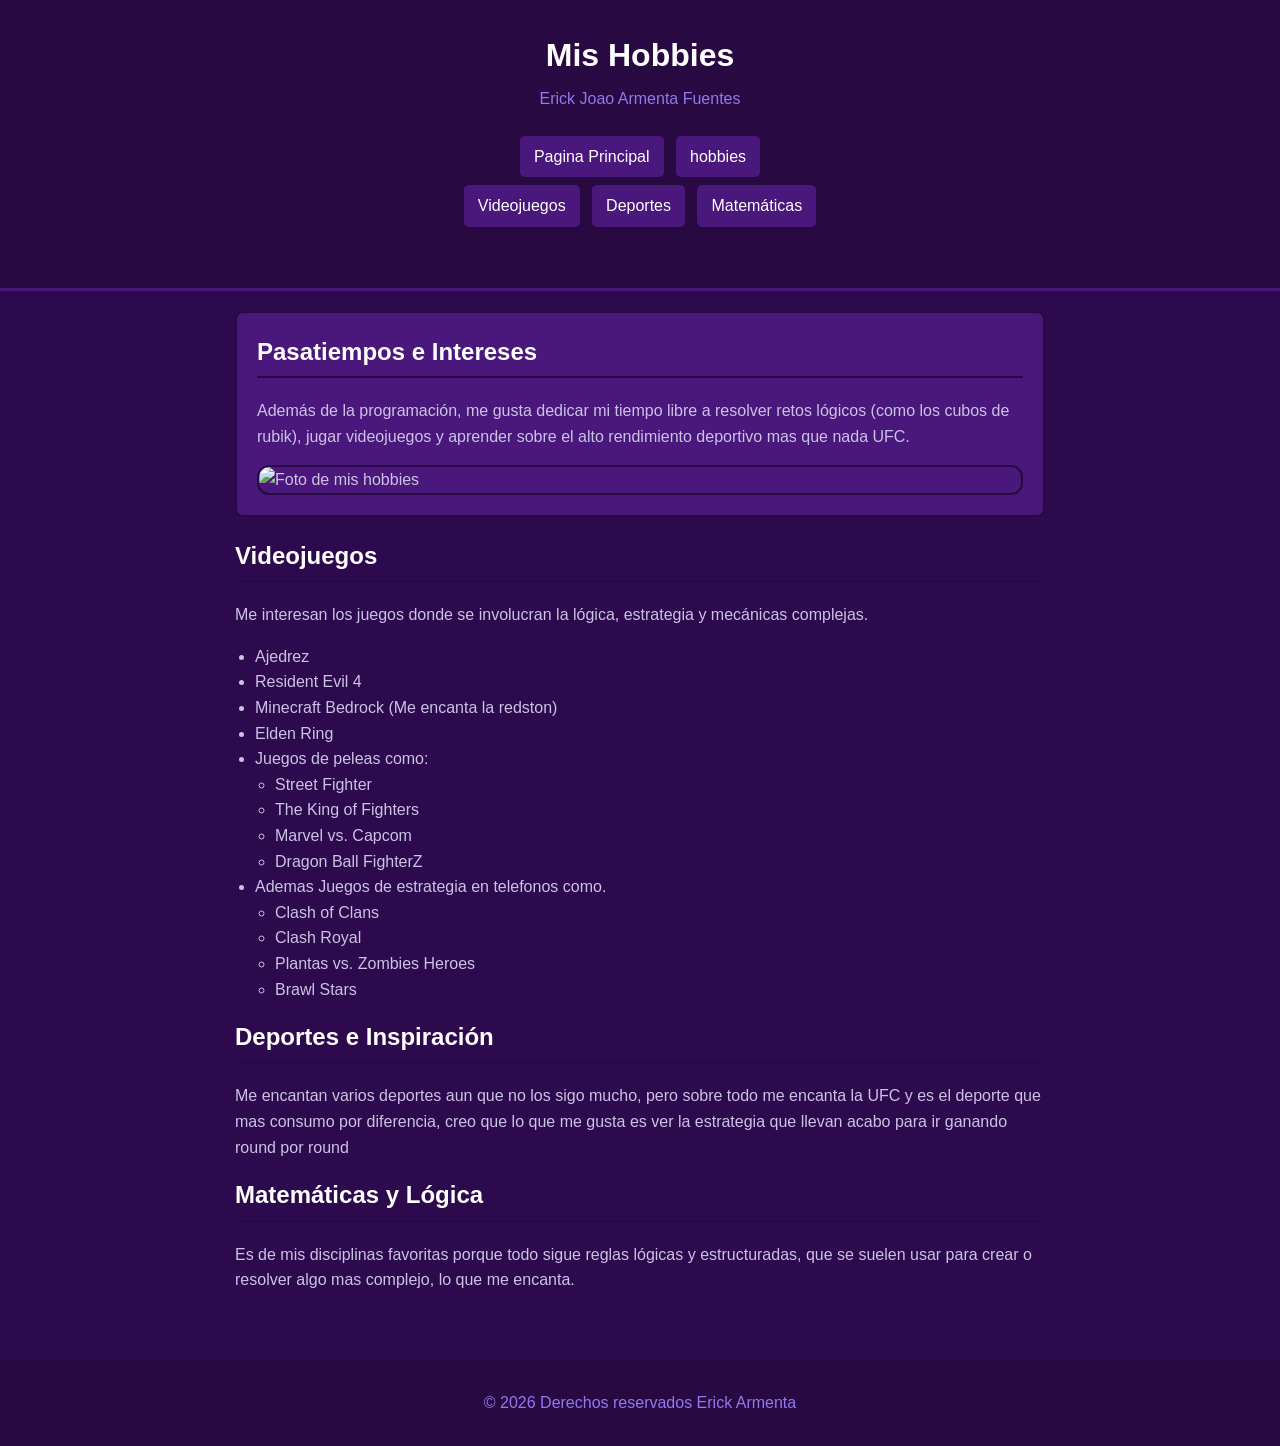
==== MiPrimerServidorDeAplicacion/MiPrimerServidorDeAplicacion/src/main/resources/static/hobbies.html @ 212ccfe5 "Spring Boot, HTML y CSS Se agrego todo el servidor de Spring Boot con el HTML y el CSS de la pagina " ====
<!DOCTYPE html>
<html lang="es">
    <head>
        <meta charset="UTF-8">
        <meta name="viewport" content="width=device-width, initial-scale=1.0">
        <meta name="description" content="Pasatiempos y hobbies de Erick Armenta">
        <meta name="keywords" content="hobbies, pasatiempos, intereses">
        <meta name="author" content="Erick Joao Armenta Fuentes">
        <meta name="robots" content="index, follow">
        <title>Mis Hobbies</title>
        <link rel="shortcut icon" href="favicon.ico" type="image/x-icon">

        <link rel="stylesheet" href="css/styles.css">
    </head>
    <body>
    <header>
        <h1 id="titulo-principal" class="title">Mis Hobbies</h1>
        <p>Erick Joao Armenta Fuentes</p>
        <nav>
            <a href="index.html">Pagina Principal</a>
            <a href="hobbies.html">hobbies</a>
        </nav>
        <nav>
            <a href="#videojuegos">Videojuegos</a>
            <a href="#deportes">Deportes</a>
            <a href="#matematicas">Matemáticas</a>
        </nav>
        <h2></h2>
    </header>
    <main>
        <section id="sobre-mi" class="destacado">
            <h2>Pasatiempos e Intereses</h2>
            <p>Además de la programación, me gusta dedicar mi tiempo libre a resolver retos lógicos (como los cubos de rubik), jugar videojuegos y aprender sobre el alto rendimiento deportivo mas que nada UFC.</p>
            <img src="./images/Hobbies.png" alt="Foto de mis hobbies" class="foto-hobbies">
        </section>

        <section id="videojuegos">
            <h2>Videojuegos</h2>
            <p>Me interesan los juegos donde se involucran la lógica, estrategia y mecánicas complejas.</p>
            <ul>
                <li>Ajedrez</li>
                <li>Resident Evil 4</li>
                <li>Minecraft Bedrock (Me encanta la redston)</li>
                <li>Elden Ring</li>
                <li>Juegos de peleas como:</li>
                <ul>
                    <li>Street Fighter</li>
                    <li>The King of Fighters</li>
                    <li>Marvel vs. Capcom</li>
                    <li>Dragon Ball FighterZ</li>
                </ul>
                <li>Ademas Juegos de estrategia en telefonos como.</li>
                <ul>
                    <li>Clash of Clans</li>
                    <li>Clash Royal</li>
                    <li>Plantas vs. Zombies Heroes</li>
                    <li>Brawl Stars</li>
                </ul>
            </ul>
        </section>

        <section id="deportes">
            <h2>Deportes e Inspiración</h2>
            <p>Me encantan varios deportes aun que no los sigo mucho, pero sobre todo me encanta la UFC y es el deporte que mas consumo por diferencia, creo que lo que me gusta es ver la estrategia que llevan acabo para ir ganando round por round</p>
        </section>

        <section id="matematicas">
            <h2>Matemáticas y Lógica</h2>
            <p>Es de mis disciplinas favoritas porque todo sigue reglas lógicas y estructuradas, que se suelen usar para crear o resolver algo mas complejo, lo que me encanta.</p>
        </section>
    </main>
    <footer>
        <p>&copy; 2026 Derechos reservados Erick Armenta</p>
    </footer>
    </body>
</html>
---- MiPrimerServidorDeAplicacion/MiPrimerServidorDeAplicacion/src/main/resources/static/css/styles.css ----
* {
    box-sizing: border-box;
}

body {
    font-family: Arial, sans-serif;
    background-color: #2d0a4e;
    color: #cbc3e3;
    line-height: 1.6;
    margin: 0;
    padding: 0;
}

header {
    background-color: #280942;
    text-align: center;
    padding: 30px 20px;
    border-bottom: 3px solid #4a177c;
}

header h1 {
    margin: 0;
    color: #ffffff;
}

header p {
    margin: 5px 0 20px 0;
    color: #9378ef;
}

nav a {
    color: #ffffff;
    background-color: #4a177c;
    text-decoration: none;
    padding: 8px 14px;
    margin: 4px;
    display: inline-block;
    border-radius: 5px;
}

nav a:hover {
    background-color: #6552a8;
}

main {
    max-width: 850px;
    margin: 0 auto;
    padding: 20px;
}

#sobre-mi, #habilidades, #formacion, #proyectos, #contacto {
    background-color: #4a177c;
    border: 2px solid #280942;
    border-radius: 8px;
    padding: 20px;
    margin-bottom: 20px;
}

h1, h2, h3 {
    color: #ffffff;
    margin-top: 0;
}

h2 {
    border-bottom: 2px solid #280942;
    padding-bottom: 5px;
}

a {
    color: #bfa8ff;
    text-decoration: none;
}

a:hover {
    text-decoration: underline;
}

.destacado {
    border-left: 5px solid #9378ef;
}

.contenedor-sobre-mi {
    display: flex;
    align-items: center;
    gap: 20px;
    margin-top: 15px;
}

.foto-perfil {
    width: 140px;
    height: 140px;
    object-fit: cover;
    border-radius: 50%;
    border: 3px solid #9378ef;
    flex-shrink: 0;
}

.foto-hobbies {
    width: 100%;
    height: auto;
    border-radius: 12px;
    border: 2px solid #280942;
    display: block;
    margin-top: 15px;
}

ul, ol {
    padding-left: 20px;
}

.tabla-bonita {
    width: 100%;
    border-collapse: collapse;
    margin-top: 10px;
}

.tabla-bonita th, .tabla-bonita td {
    border: 1px solid #280942;
    padding: 10px;
    text-align: left;
}

.tabla-bonita th {
    background-color: #280942;
    color: #ffffff;
}

#contacto a {
    display: block;
    margin-bottom: 8px;
}

footer {
    text-align: center;
    padding: 15px;
    background-color: #280942;
    color: #9378ef;
    margin-top: 30px;
}
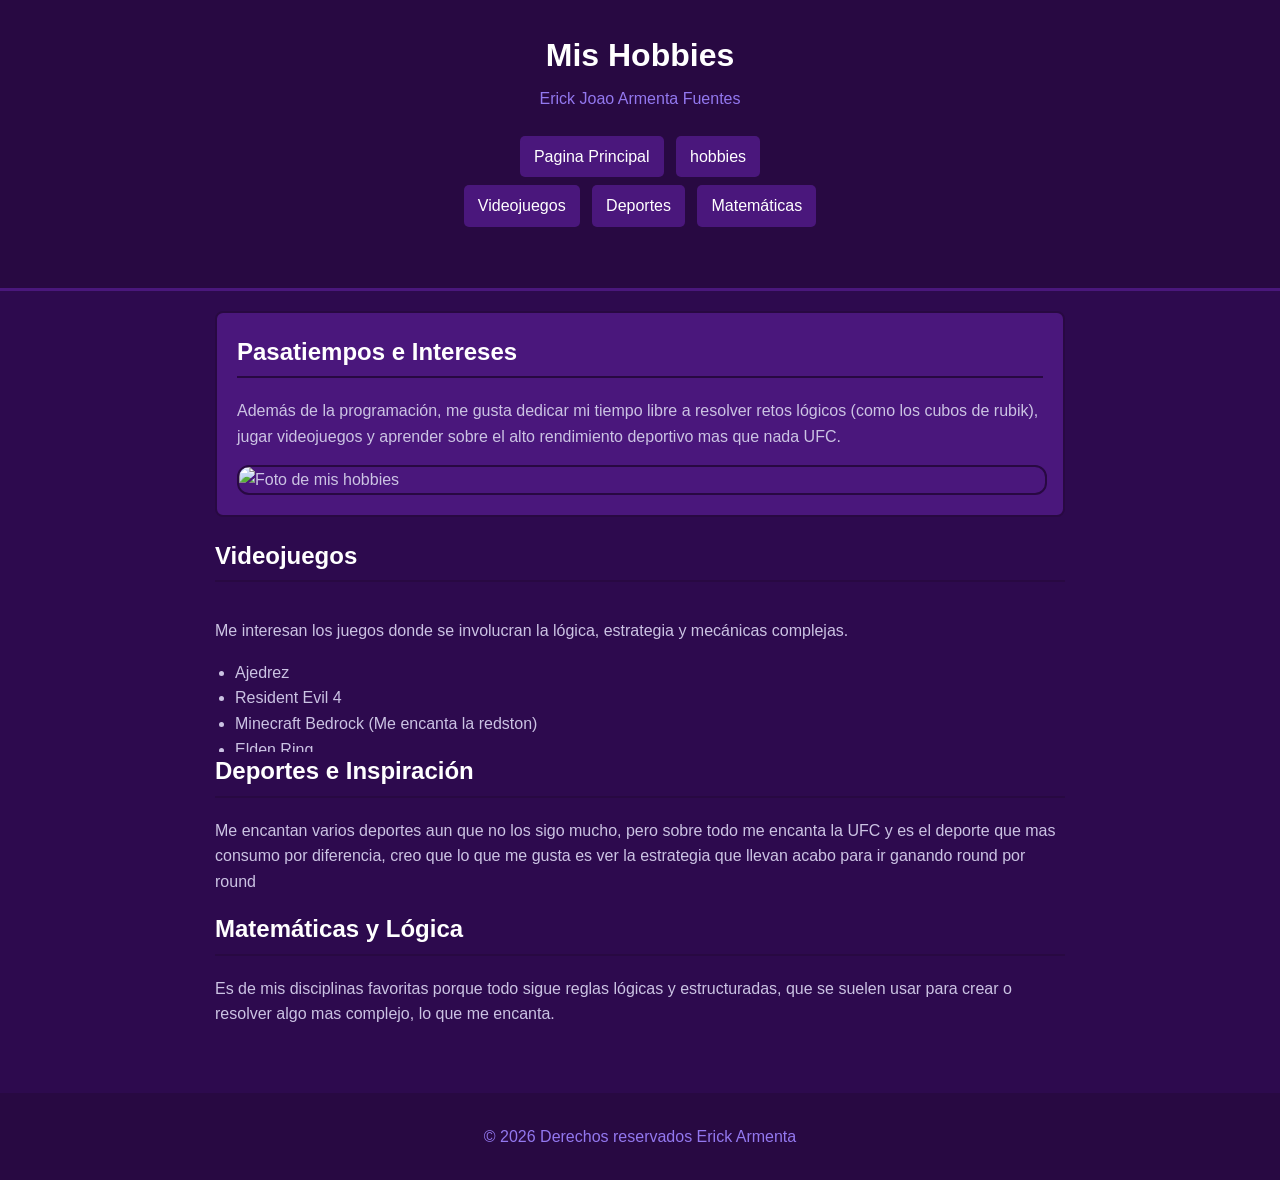
==== commit 4a06d7e4: "cambios de lo aprendido Se actualizo para aplicar lo visto en khan academi" ====
--- a/MiPrimerServidorDeAplicacion/MiPrimerServidorDeAplicacion/src/main/resources/static/hobbies.html
+++ b/MiPrimerServidorDeAplicacion/MiPrimerServidorDeAplicacion/src/main/resources/static/hobbies.html
@@ -36,27 +36,29 @@
 
         <section id="videojuegos">
             <h2>Videojuegos</h2>
-            <p>Me interesan los juegos donde se involucran la lógica, estrategia y mecánicas complejas.</p>
-            <ul>
-                <li>Ajedrez</li>
-                <li>Resident Evil 4</li>
-                <li>Minecraft Bedrock (Me encanta la redston)</li>
-                <li>Elden Ring</li>
-                <li>Juegos de peleas como:</li>
+            <div id="videojuegosover">
+                <p>Me interesan los juegos donde se involucran la lógica, estrategia y mecánicas complejas.</p>
                 <ul>
-                    <li>Street Fighter</li>
-                    <li>The King of Fighters</li>
-                    <li>Marvel vs. Capcom</li>
-                    <li>Dragon Ball FighterZ</li>
+                    <li>Ajedrez</li>
+                    <li>Resident Evil 4</li>
+                    <li>Minecraft Bedrock (Me encanta la redston)</li>
+                    <li>Elden Ring</li>
+                    <li>Juegos de peleas como:</li>
+                    <ul>
+                        <li>Street Fighter</li>
+                        <li>The King of Fighters</li>
+                        <li>Marvel vs. Capcom</li>
+                        <li>Dragon Ball FighterZ</li>
+                    </ul>
+                    <li>Ademas Juegos de estrategia en telefonos como.</li>
+                    <ul>
+                        <li>Clash of Clans</li>
+                        <li>Clash Royal</li>
+                        <li>Plantas vs. Zombies Heroes</li>
+                        <li>Brawl Stars</li>
+                    </ul>
                 </ul>
-                <li>Ademas Juegos de estrategia en telefonos como.</li>
-                <ul>
-                    <li>Clash of Clans</li>
-                    <li>Clash Royal</li>
-                    <li>Plantas vs. Zombies Heroes</li>
-                    <li>Brawl Stars</li>
-                </ul>
-            </ul>
+            </div>
         </section>
 
         <section id="deportes">
--- a/MiPrimerServidorDeAplicacion/MiPrimerServidorDeAplicacion/src/main/resources/static/css/styles.css
+++ b/MiPrimerServidorDeAplicacion/MiPrimerServidorDeAplicacion/src/main/resources/static/css/styles.css
@@ -1,6 +1,3 @@
-* {
-    box-sizing: border-box;
-}
 
 body {
     font-family: Arial, sans-serif;
@@ -34,6 +31,9 @@
     text-decoration: none;
     padding: 8px 14px;
     margin: 4px;
+    /*
+    esto que puse despues es para mantener el ancho y alto exactos del elemento.
+    */
     display: inline-block;
     border-radius: 5px;
 }
@@ -89,10 +89,8 @@
 .foto-perfil {
     width: 140px;
     height: 140px;
-    object-fit: cover;
     border-radius: 50%;
     border: 3px solid #9378ef;
-    flex-shrink: 0;
 }
 
 .foto-hobbies {
@@ -136,4 +134,14 @@
     background-color: #280942;
     color: #9378ef;
     margin-top: 30px;
+}
+
+span {
+    font-weight: bold;
+}
+
+#videojuegosover {
+    width: 100%;
+    height: 150px;
+    overflow: auto;
 }
